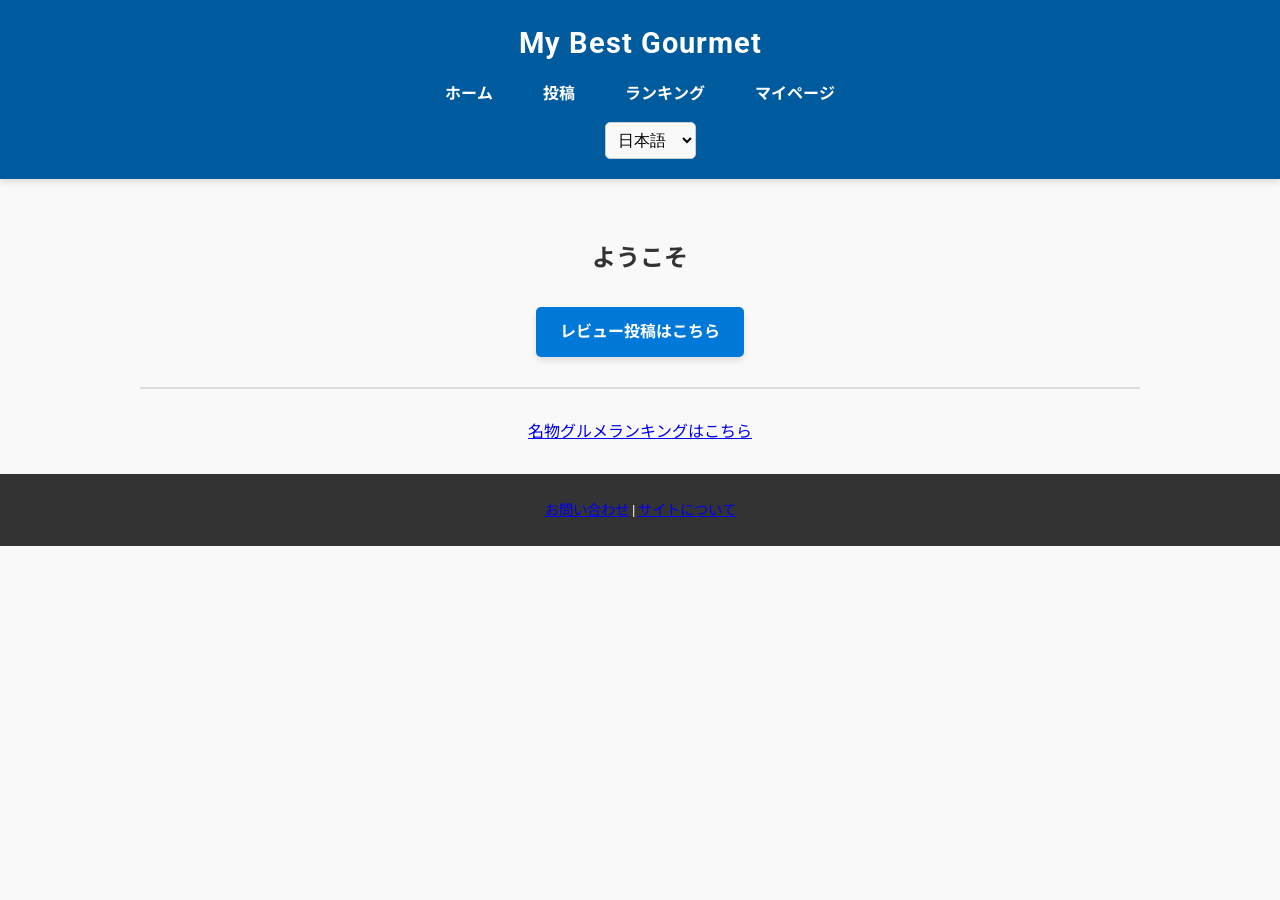
==== home.html @ 80f8870e "Fix: Update homepage design and layout" ====
<!DOCTYPE html>
<html lang="ja">
<head>
  <meta charset="UTF-8">
  <meta name="viewport" content="width=device-width, initial-scale=1.0">
  <title>My Best Gourmet</title>
  <link rel="stylesheet" href="style.css">
  <link href="https://fonts.googleapis.com/css2?family=Roboto:wght@400;700&family=Noto+Sans+JP:wght@400;700&display=swap" rel="stylesheet">
</head>
<body>
  <!-- ヘッダー -->
  <header class="site-header">
    <div class="container">
      <h1 class="site-title">My Best Gourmet</h1>
      <nav class="navigation">
        <ul>
          <li><a href="home.html" id="homeLink">ホーム</a></li>
          <li><a href="post.html" id="postLink">投稿</a></li>
          <li><a href="ranking.html" id="rankingLink">ランキング</a></li>
          <li><a href="mypage.html" id="mypageLink">マイページ</a></li>
        </ul>
      </nav>
      <!-- 言語切替セレクター -->
      <select id="headerLanguageSelect">
        <option value="ja">日本語</option>
        <option value="en">English</option>
      </select>
    </div>
  </header>

  <!-- メインコンテンツ -->
  <main class="site-main">
    <section class="review-post container" style="text-align:center;">
      <h2 id="homeTitle" style="margin-bottom:30px;">ようこそ</h2>
      <a href="post.html" class="btn-review" id="goToPostButton" style="display:inline-block;">レビュー投稿はこちら</a>
    </section>

    <!-- 区切り線 -->
    <div class="section-divider"></div>

    <section class="go-ranking container" style="text-align:center; margin-top:30px;">
      <a href="ranking.html" class="btn-review" id="goToRankingButton">名物グルメランキングはこちら</a>
    </section>
  </main>

  <!-- フッター -->
  <footer class="site-footer">
    <div class="container">
      <p><a href="#" id="contactLink">お問い合わせ</a> | <a href="#" id="aboutLink">サイトについて</a></p>
    </div>
  </footer>

  <script src="home.js"></script>
</body>
</html>
---- style.css ----
/* 全体設定 */
body {
  font-family: 'Roboto', 'Noto Sans JP', sans-serif;
  line-height: 1.6;
  margin: 0;
  padding: 0;
  background-color: #f9f9f9;
  color: #333;
}

.container {
  max-width: 1200px;
  margin: 0 auto;
  padding: 0 15px;
}

/* ヘッダー */
.site-header {
  background-color: #005a9e;
  color: #fff;
  padding: 20px 0;
  text-align: center;
  box-shadow: 0 4px 6px rgba(0, 0, 0, 0.1);
  position: sticky;
  top: 0;
  z-index: 1000;
}

.site-title {
  margin: 0;
  font-size: 1.8em;
  font-weight: bold;
  letter-spacing: 1px;
}

/* ナビ部分: 左右が切れないよう paddingを追加 */
.navigation ul {
  list-style: none;
  padding: 0 10px;           /* 横に10pxずつ余白 */
  margin: 15px 0;
  display: flex;
  justify-content: center;
  gap: 20px;
  flex-wrap: nowrap;         /* 折り返さず一行 */
  overflow-x: auto;          /* 横スクロール可 */
}

.navigation ul li a {
  color: #fff;
  text-decoration: none;
  font-weight: 700;
  padding: 8px 15px;
  border-radius: 5px;
  transition: background-color 0.3s ease, transform 0.2s ease;
  white-space: nowrap;       /* 折り返し防止 */
}

.navigation ul li a:hover {
  background-color: #0078d7;
  transform: scale(1.05);
}

/* メイン */
.site-main {
  padding: 30px 15px;
}

.area-selection {
  text-align: center;
  margin-bottom: 30px;
}

/* 4段階ドロップダウン */
/* 観光客向け( home.html ) と 投稿者向け( post.html ) で共通 */
.area-dropdown {
  display: flex;
  flex-direction: column;
  align-items: center;  /* 中央揃え */
  margin-top: 20px;
}

.dropdown-row {
  display: flex;
  flex-direction: column;
  align-items: center;
  margin-bottom: 20px;
}

.dropdown-row label {
  font-size: 1.2rem;
  font-weight: bold;
  margin-bottom: 10px;
  color: #333;
  text-align: center;
}

/* ドロップダウン共通スタイル */
.area-dropdown select,
.dropdown-row select {
  width: 250px;
  padding: 10px;
  font-size: 1rem;
  border: 1px solid #ccc;
  border-radius: 5px;
  background-color: #f9f9f9;
  box-shadow: 0 2px 4px rgba(0, 0, 0, 0.1);
  transition: all 0.3s ease;
  outline: none;
  appearance: none;

  background-image: url('data:image/svg+xml;utf8,<svg xmlns="http://www.w3.org/2000/svg" width="20" height="20" viewBox="0 0 20 20"><polygon points="5,7 15,7 10,12" style="fill:%23cccccc"/></svg>');
  background-repeat: no-repeat;
  background-position: right 10px center;
  background-size: 15px;
}

.area-dropdown select:hover,
.dropdown-row select:hover {
  border-color: #666;
  background-color: #fff;
}

.area-dropdown select:focus,
.dropdown-row select:focus {
  border-color: #0078d7;
  box-shadow: 0 0 0 3px rgba(0, 123, 255, 0.25);
}

/* 決定ボタン */
.area-dropdown button {
  margin-top: 20px;
  padding: 10px 20px;
  font-size: 1rem;
  color: #fff;
  background-color: #0078d7;
  border: none;
  border-radius: 5px;
  cursor: pointer;
  transition: background-color 0.3s ease, transform 0.2s ease;
}

.area-dropdown button:hover {
  background-color: #005a9e;
}

.area-dropdown button:active {
  transform: scale(0.98);
}

/* 観光客向けと投稿画面の区切り線 */
.section-divider {
  margin: 30px auto;
  width: 80%;
  height: 2px;
  background-color: #ddd;
}

/* レビュー投稿 (home.html) */
.review-post {
  text-align: center;
  margin-top: 30px;
}

.review-post .btn-review {
  display: inline-block;
  padding: 12px 24px;
  font-size: 1rem;
  font-weight: bold;
  color: #fff;
  background-color: #0078d7;
  border: none;
  border-radius: 5px;
  text-decoration: none;
  cursor: pointer;
  transition: background-color 0.3s ease, transform 0.2s ease;
  box-shadow: 0 4px 6px rgba(0, 0, 0, 0.1);
}

.review-post .btn-review:hover {
  background-color: #005a9e;
}

.review-post .btn-review:active {
  transform: scale(0.98);
}

/* フッター */
.site-footer {
  background-color: #333;
  color: #fff;
  text-align: center;
  padding: 10px 0;
  font-size: 0.9em;
}

#headerLanguageSelect {
  padding: 8px;
  border-radius: 5px;
  border: 1px solid #ccc;
  background-color: #f9f9f9;
  font-size: 1rem;
  margin-left: 20px;
}

/* 投稿フォーム全体 (post.html) */
.post-section {
  margin: 40px auto;
  background-color: #fff;
  border-radius: 8px;
  padding: 20px;
}

.page-title {
  font-size: 1.5em;
  text-align: center;
  margin-bottom: 30px;
}

.review-form {
  max-width: 600px;
  margin: 0 auto;
}

.form-group {
  margin-bottom: 20px;
  display: flex;
  flex-direction: column;
}

.form-group label {
  font-weight: bold;
  margin-bottom: 5px;
  color: #333;
}

.required {
  color: red;
  margin-left: 5px;
}

.form-group input[type="text"],
.form-group input[type="file"],
.form-group textarea {
  padding: 10px;
  font-size: 1rem;
  border: 1px solid #ccc;
  border-radius: 4px;
  outline: none;
  width: 100%;
  box-sizing: border-box;
}

.form-group input[type="file"] {
  padding: 5px;
}

.form-group input:focus,
.form-group textarea:focus {
  border-color: #0078d7;
  box-shadow: 0 0 0 2px rgba(0, 120, 215, 0.2);
}

.form-group textarea {
  resize: vertical;
}

.btn-submit {
  width: 100%;
  padding: 12px;
  font-size: 1rem;
  font-weight: bold;
  border: none;
  border-radius: 4px;
  cursor: pointer;
  background-color: #0078d7;
  color: #fff;
  transition: background-color 0.3s ease, transform 0.2s ease;
}

.btn-submit:hover {
  background-color: #005a9e;
}

.btn-submit:active {
  transform: scale(0.98);
}

/* ランキングページ用のデザイン */
.ranking-section {
  margin: 40px auto;
  background-color: #fff;
  border-radius: 8px;
  padding: 20px;
  text-align: center;
}

.ranking-section .page-title {
  font-size: 1.5em;
  margin-bottom: 30px;
}

.ranking-content p {
  font-size: 1.2em;
  color: #666;
  margin: 40px 0;
}

/* マイページのセクション全体 */
.mypage-section {
  margin: 40px auto;
  background-color: #fff;
  border-radius: 8px;
  padding: 20px;
}

/* 小ブロックを区切り */
.mypage-block {
  margin-bottom: 30px;
}

.mypage-block h3 {
  font-size: 1.2em;
  margin-bottom: 15px;
  color: #0078d7;
}

/* パスワード再設定 */
.password-reset {
  margin-top: 10px;
  display: flex;
  align-items: center;
  gap: 10px;
}

/* 投稿履歴のリスト */
#postHistoryList {
  list-style: none;
  padding: 0;
  margin-bottom: 20px;
}
#postHistoryList li {
  margin-bottom: 10px;
}

.post-date {
  margin-right: 10px;
  color: #666;
}

.btn-edit, .btn-delete {
  margin-left: 10px;
  padding: 5px 10px;
  font-size: 0.9rem;
  border: none;
  border-radius: 4px;
  cursor: pointer;
}

.btn-edit {
  background-color: #28a745; /* 緑系 */
  color: #fff;
}
.btn-delete {
  background-color: #dc3545; /* 赤系 */
  color: #fff;
}

/* ソートUI */
.sort-ui {
  margin-top: 10px;
  display: flex;
  align-items: center;
  gap: 10px;
}

#favoriteList, #notificationList {
  list-style: disc;
  margin-left: 20px;
}

/* etc... */
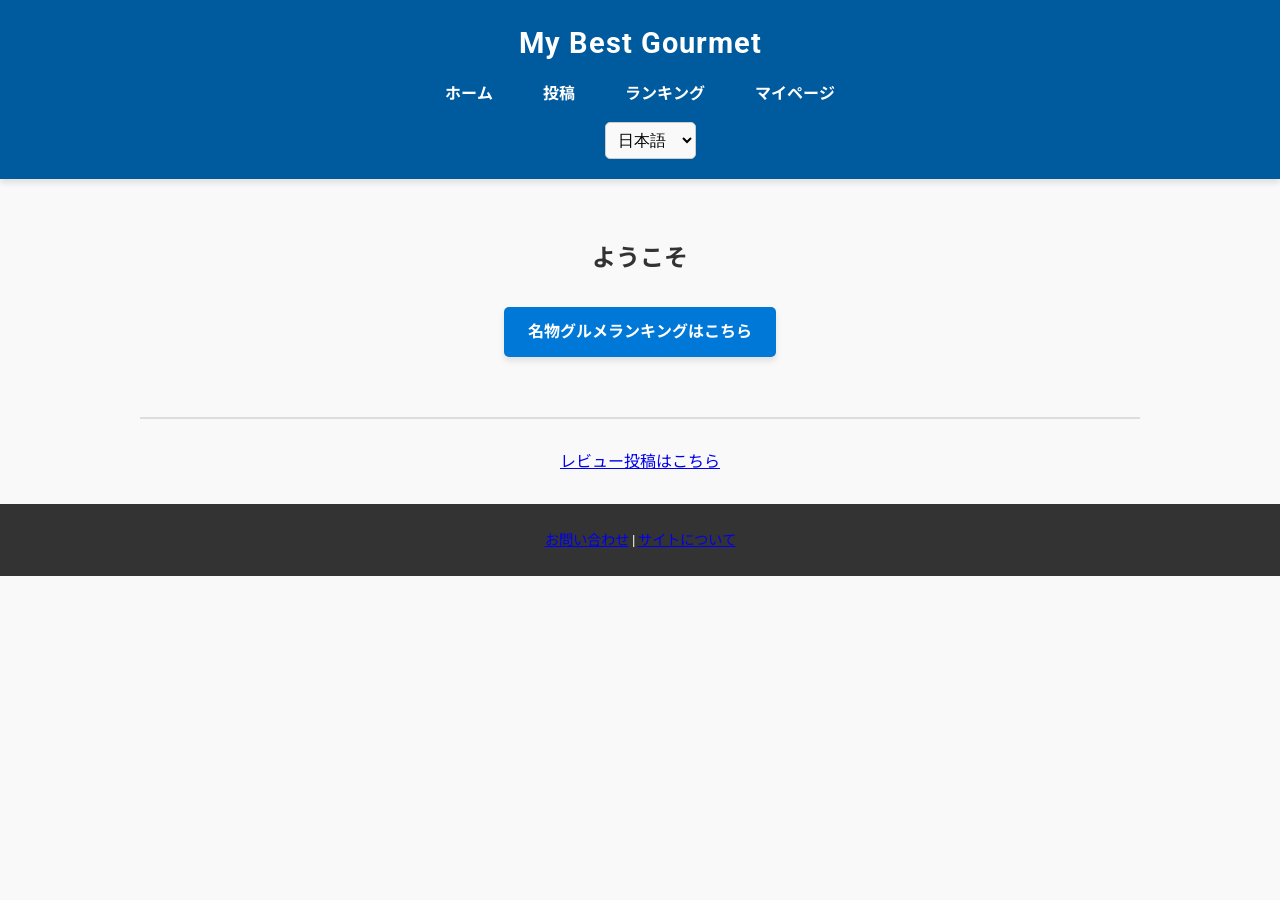
==== commit adf0db23: "Fix: Update homepage design and layout" ====
--- a/home.html
+++ b/home.html
@@ -32,21 +32,28 @@
   <main class="site-main">
     <section class="review-post container" style="text-align:center;">
       <h2 id="homeTitle" style="margin-bottom:30px;">ようこそ</h2>
-      <a href="post.html" class="btn-review" id="goToPostButton" style="display:inline-block;">レビュー投稿はこちら</a>
+      <!-- 1) 名物グルメランキングはこちら ボタン -->
+      <a href="ranking.html" class="btn-review" id="goToRankingButton" style="display:inline-block; margin-bottom:30px;">
+        名物グルメランキングはこちら
+      </a>
     </section>
 
     <!-- 区切り線 -->
     <div class="section-divider"></div>
 
-    <section class="go-ranking container" style="text-align:center; margin-top:30px;">
-      <a href="ranking.html" class="btn-review" id="goToRankingButton">名物グルメランキングはこちら</a>
+    <section class="go-post container" style="text-align:center; margin-top:30px;">
+      <!-- 2) レビュー投稿はこちら ボタン -->
+      <a href="post.html" class="btn-review" id="goToPostButton">レビュー投稿はこちら</a>
     </section>
   </main>
 
   <!-- フッター -->
   <footer class="site-footer">
     <div class="container">
-      <p><a href="#" id="contactLink">お問い合わせ</a> | <a href="#" id="aboutLink">サイトについて</a></p>
+      <p>
+        <a href="#" id="contactLink">お問い合わせ</a> |
+        <a href="#" id="aboutLink">サイトについて</a>
+      </p>
     </div>
   </footer>
 
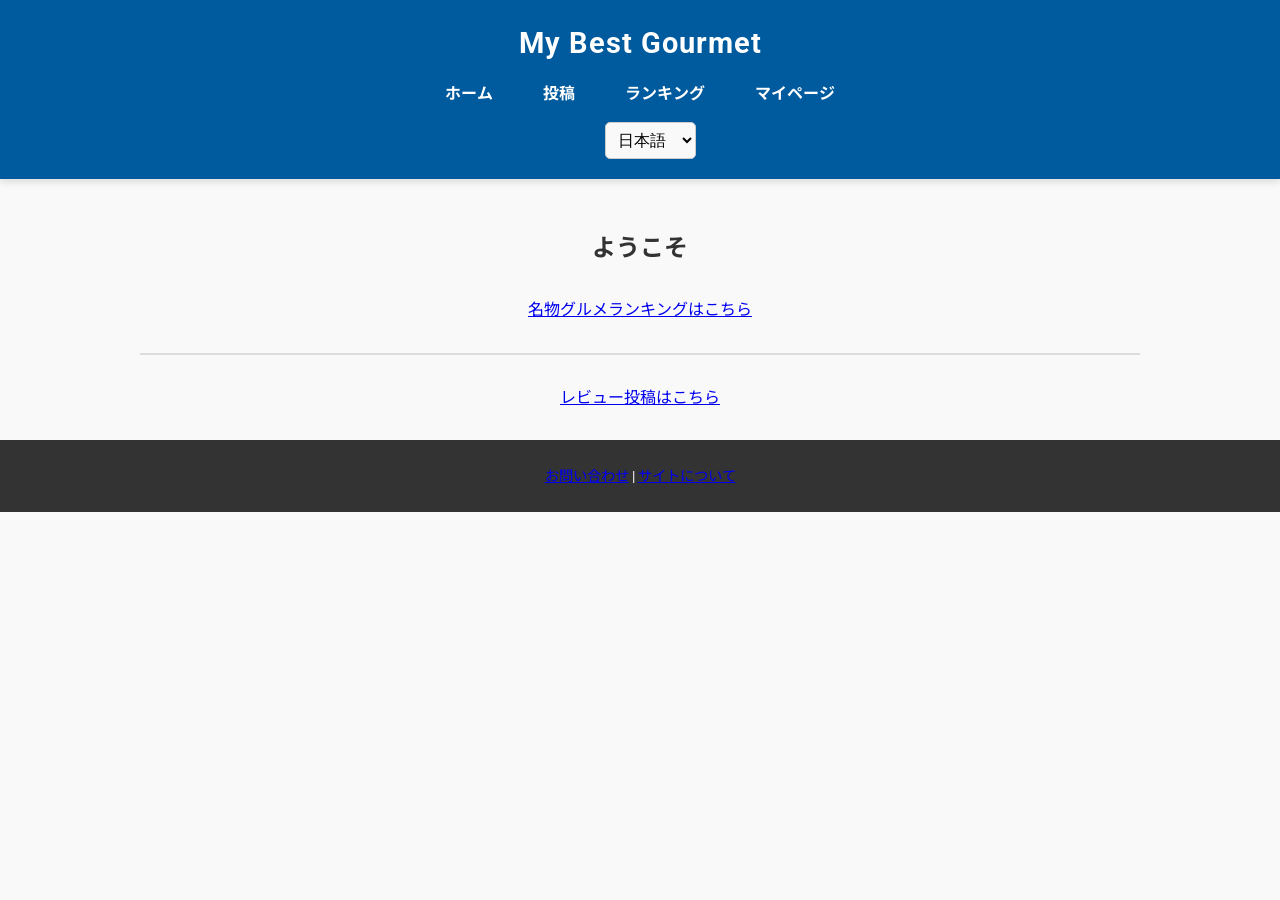
==== commit de0e19f3: "Fix: Update homepage design and layout" ====
--- a/home.html
+++ b/home.html
@@ -33,7 +33,7 @@
     <section class="review-post container" style="text-align:center;">
       <h2 id="homeTitle" style="margin-bottom:30px;">ようこそ</h2>
       <!-- 1) 名物グルメランキングはこちら ボタン -->
-      <a href="ranking.html" class="btn-review" id="goToRankingButton" style="display:inline-block; margin-bottom:30px;">
+      <a href="ranking.html" class="btn-review" id="goToRankingButton"　style="display:inline-block; margin-bottom:30px;">
         名物グルメランキングはこちら
       </a>
     </section>
@@ -42,8 +42,10 @@
     <div class="section-divider"></div>
 
     <section class="go-post container" style="text-align:center; margin-top:30px;">
-      <!-- 2) レビュー投稿はこちら ボタン -->
-      <a href="post.html" class="btn-review" id="goToPostButton">レビュー投稿はこちら</a>
+      <!-- 2) レビュー投稿はこちら ボタン (btn-review) -->
+      <a href="post.html" class="btn-review" id="goToPostButton">
+        レビュー投稿はこちら
+      </a>
     </section>
   </main>
 
--- a/style.css
+++ b/style.css
@@ -155,34 +155,30 @@
   background-color: #ddd;
 }
 
-/* レビュー投稿 (home.html) */
-.review-post {
-  text-align: center;
-  margin-top: 30px;
-}
-
-.review-post .btn-review {
-  display: inline-block;
-  padding: 12px 24px;
-  font-size: 1rem;
-  font-weight: bold;
-  color: #fff;
-  background-color: #0078d7;
-  border: none;
-  border-radius: 5px;
-  text-decoration: none;
-  cursor: pointer;
-  transition: background-color 0.3s ease, transform 0.2s ease;
-  box-shadow: 0 4px 6px rgba(0, 0, 0, 0.1);
-}
-
-.review-post .btn-review:hover {
-  background-color: #005a9e;
-}
-
-.review-post .btn-review:active {
-  transform: scale(0.98);
-}
+　/* ボタン共通スタイル (使い回し) */
+ .btn-review {
+   display: inline-block;
+   padding: 12px 24px;
+   font-size: 1rem;
+   font-weight: bold;
+   color: #fff;
+   background-color: #0078d7;
+   border: none;
+   border-radius: 5px;
+   text-decoration: none;
+   cursor: pointer;
+   transition: background-color 0.3s ease, transform 0.2s ease;
+   box-shadow: 0 4px 6px rgba(0, 0, 0, 0.1);
+ }
+
+ .btn-review:hover {
+   background-color: #005a9e;
+ }
+
+ .btn-review:active {
+   transform: scale(0.98);
+ }
+
 
 /* フッター */
 .site-footer {
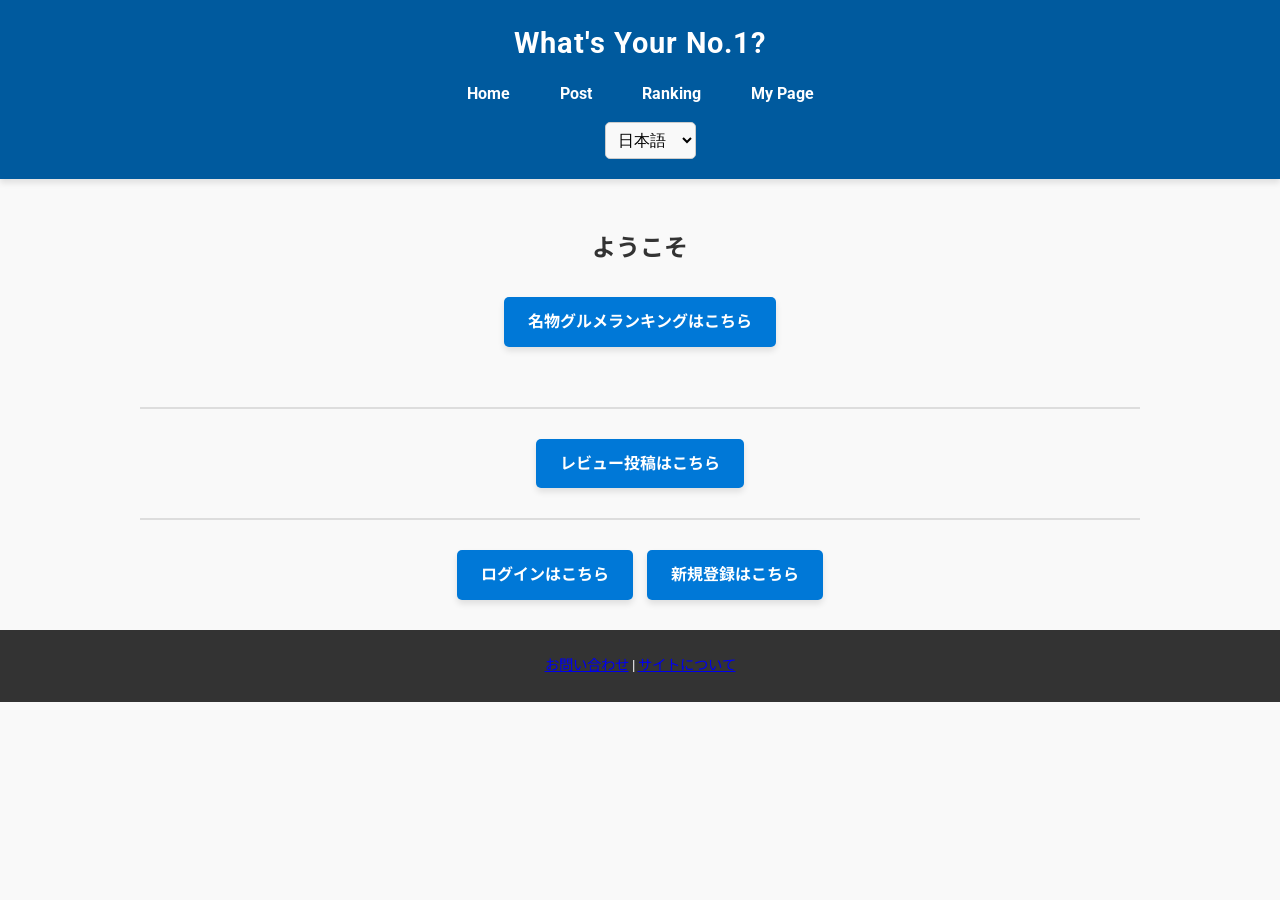
==== commit ffaf0031: "Fix: Update homepage design and layout" ====
--- a/home.html
+++ b/home.html
@@ -30,10 +30,12 @@
 
   <!-- メインコンテンツ -->
   <main class="site-main">
+
+    <!-- 上部セクション: 「ようこそ」+「名物グルメランキング」ボタン -->
     <section class="review-post container" style="text-align:center;">
       <h2 id="homeTitle" style="margin-bottom:30px;">ようこそ</h2>
       <!-- 1) 名物グルメランキングはこちら ボタン -->
-      <a href="ranking.html" class="btn-review" id="goToRankingButton"　style="display:inline-block; margin-bottom:30px;">
+      <a href="ranking.html" class="btn-review" id="goToRankingButton" style="display:inline-block; margin-bottom:30px;">
         名物グルメランキングはこちら
       </a>
     </section>
@@ -41,21 +43,33 @@
     <!-- 区切り線 -->
     <div class="section-divider"></div>
 
+    <!-- 中部セクション: 「レビュー投稿」ボタン -->
     <section class="go-post container" style="text-align:center; margin-top:30px;">
       <!-- 2) レビュー投稿はこちら ボタン (btn-review) -->
       <a href="post.html" class="btn-review" id="goToPostButton">
         レビュー投稿はこちら
       </a>
     </section>
+
+    <!-- 区切り線 -->
+    <div class="section-divider"></div>
+
+    <!-- 下部セクション: 「ログイン」「新規登録」ボタン -->
+    <section class="go-auth container" style="text-align:center; margin-top:30px;">
+      <a href="login.html" class="btn-review" id="goToLoginButton" style="margin-right:10px;">
+        ログインはこちら
+      </a>
+      <a href="signup.html" class="btn-review" id="goToSignupButton">
+        新規登録はこちら
+      </a>
+    </section>
+
   </main>
 
   <!-- フッター -->
   <footer class="site-footer">
     <div class="container">
-      <p>
-        <a href="#" id="contactLink">お問い合わせ</a> |
-        <a href="#" id="aboutLink">サイトについて</a>
-      </p>
+      <p><a href="#" id="contactLink">お問い合わせ</a> | <a href="#" id="aboutLink">サイトについて</a></p>
     </div>
   </footer>
 
--- a/style.css
+++ b/style.css
@@ -155,7 +155,7 @@
   background-color: #ddd;
 }
 
-　/* ボタン共通スタイル (使い回し) */
+/* ボタン共通スタイル (使い回し) */
  .btn-review {
    display: inline-block;
    padding: 12px 24px;
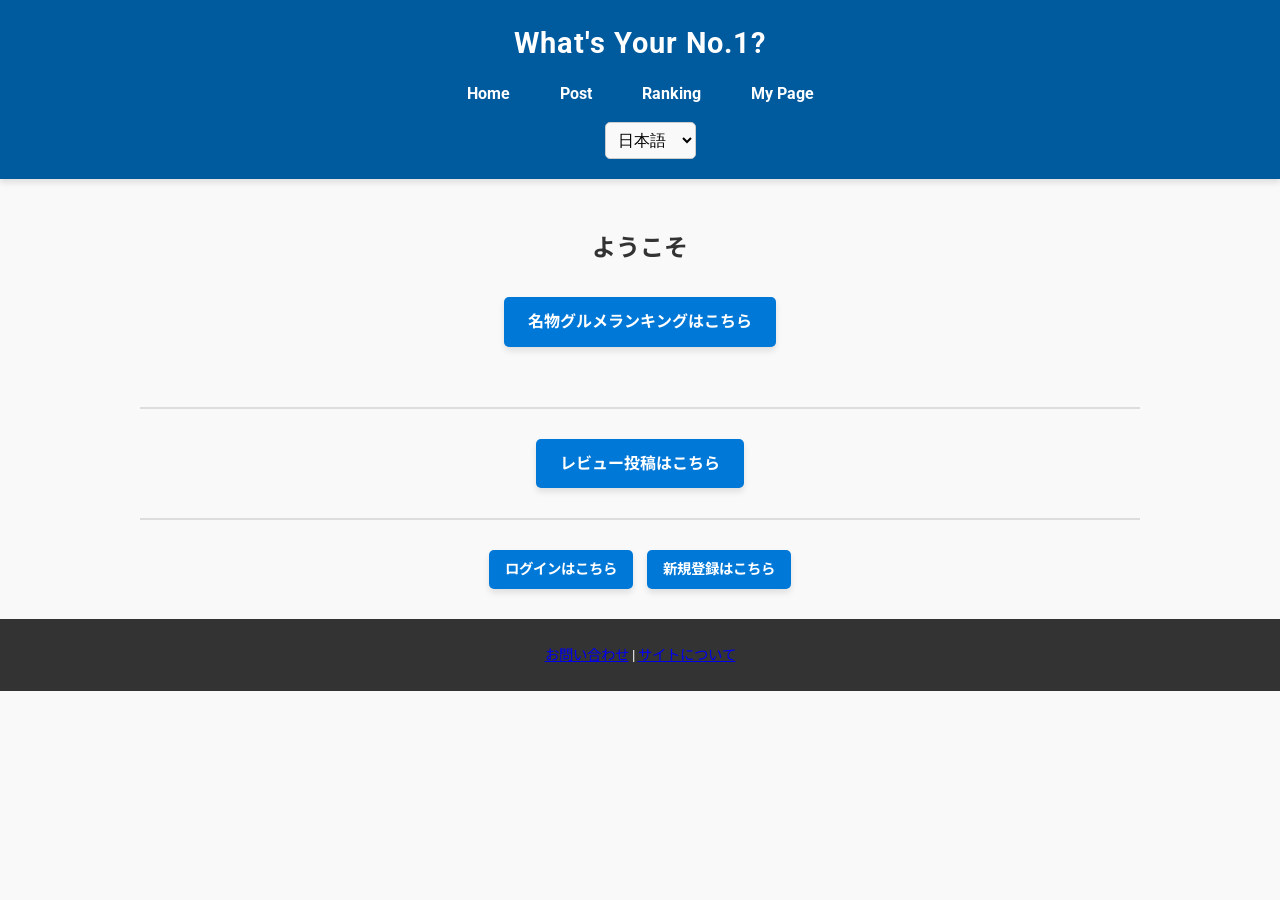
==== commit d6609a72: "Fix: Update homepage design and layout" ====
--- a/home.html
+++ b/home.html
@@ -4,7 +4,7 @@
   <meta charset="UTF-8">
   <meta name="viewport" content="width=device-width, initial-scale=1.0">
   <title>My Best Gourmet</title>
-  <link rel="stylesheet" href="style.css">
+  <link rel="stylesheet" href="style.css"> <!-- ← 修正後CSSを適用 -->
   <link href="https://fonts.googleapis.com/css2?family=Roboto:wght@400;700&family=Noto+Sans+JP:wght@400;700&display=swap" rel="stylesheet">
 </head>
 <body>
@@ -31,10 +31,9 @@
   <!-- メインコンテンツ -->
   <main class="site-main">
 
-    <!-- 上部セクション: 「ようこそ」+「名物グルメランキング」ボタン -->
+    <!-- 1) 「ようこそ」+「名物グルメランキング」 -->
     <section class="review-post container" style="text-align:center;">
       <h2 id="homeTitle" style="margin-bottom:30px;">ようこそ</h2>
-      <!-- 1) 名物グルメランキングはこちら ボタン -->
       <a href="ranking.html" class="btn-review" id="goToRankingButton" style="display:inline-block; margin-bottom:30px;">
         名物グルメランキングはこちら
       </a>
@@ -43,9 +42,8 @@
     <!-- 区切り線 -->
     <div class="section-divider"></div>
 
-    <!-- 中部セクション: 「レビュー投稿」ボタン -->
+    <!-- 2) 「レビュー投稿」ボタン -->
     <section class="go-post container" style="text-align:center; margin-top:30px;">
-      <!-- 2) レビュー投稿はこちら ボタン (btn-review) -->
       <a href="post.html" class="btn-review" id="goToPostButton">
         レビュー投稿はこちら
       </a>
@@ -54,12 +52,12 @@
     <!-- 区切り線 -->
     <div class="section-divider"></div>
 
-    <!-- 下部セクション: 「ログイン」「新規登録」ボタン -->
+    <!-- 3) 「ログイン」「新規登録」ボタン (btn-auth:小さめ) -->
     <section class="go-auth container" style="text-align:center; margin-top:30px;">
-      <a href="login.html" class="btn-review" id="goToLoginButton" style="margin-right:10px;">
+      <a href="login.html" class="btn-auth" id="goToLoginButton" style="margin-right:10px;">
         ログインはこちら
       </a>
-      <a href="signup.html" class="btn-review" id="goToSignupButton">
+      <a href="signup.html" class="btn-auth" id="goToSignupButton">
         新規登録はこちら
       </a>
     </section>
@@ -69,7 +67,10 @@
   <!-- フッター -->
   <footer class="site-footer">
     <div class="container">
-      <p><a href="#" id="contactLink">お問い合わせ</a> | <a href="#" id="aboutLink">サイトについて</a></p>
+      <p>
+        <a href="#" id="contactLink">お問い合わせ</a> |
+        <a href="#" id="aboutLink">サイトについて</a>
+      </p>
     </div>
   </footer>
 
--- a/style.css
+++ b/style.css
@@ -375,3 +375,27 @@
 }
 
 /* etc... */
+
+/* 新規追加: 小さめボタン (.btn-auth) */
+.btn-auth {
+  display: inline-block;
+  padding: 8px 16px; /* 既存の約2/3程度に */
+  font-size: 0.9rem; /* 文字サイズも少し下げる */
+  font-weight: bold;
+  color: #fff;
+  background-color: #0078d7;
+  border: none;
+  border-radius: 5px;
+  text-decoration: none;
+  cursor: pointer;
+  transition: background-color 0.3s ease, transform 0.2s ease;
+  box-shadow: 0 4px 6px rgba(0, 0, 0, 0.1);
+}
+
+.btn-auth:hover {
+  background-color: #005a9e;
+}
+
+.btn-auth:active {
+  transform: scale(0.98);
+}
